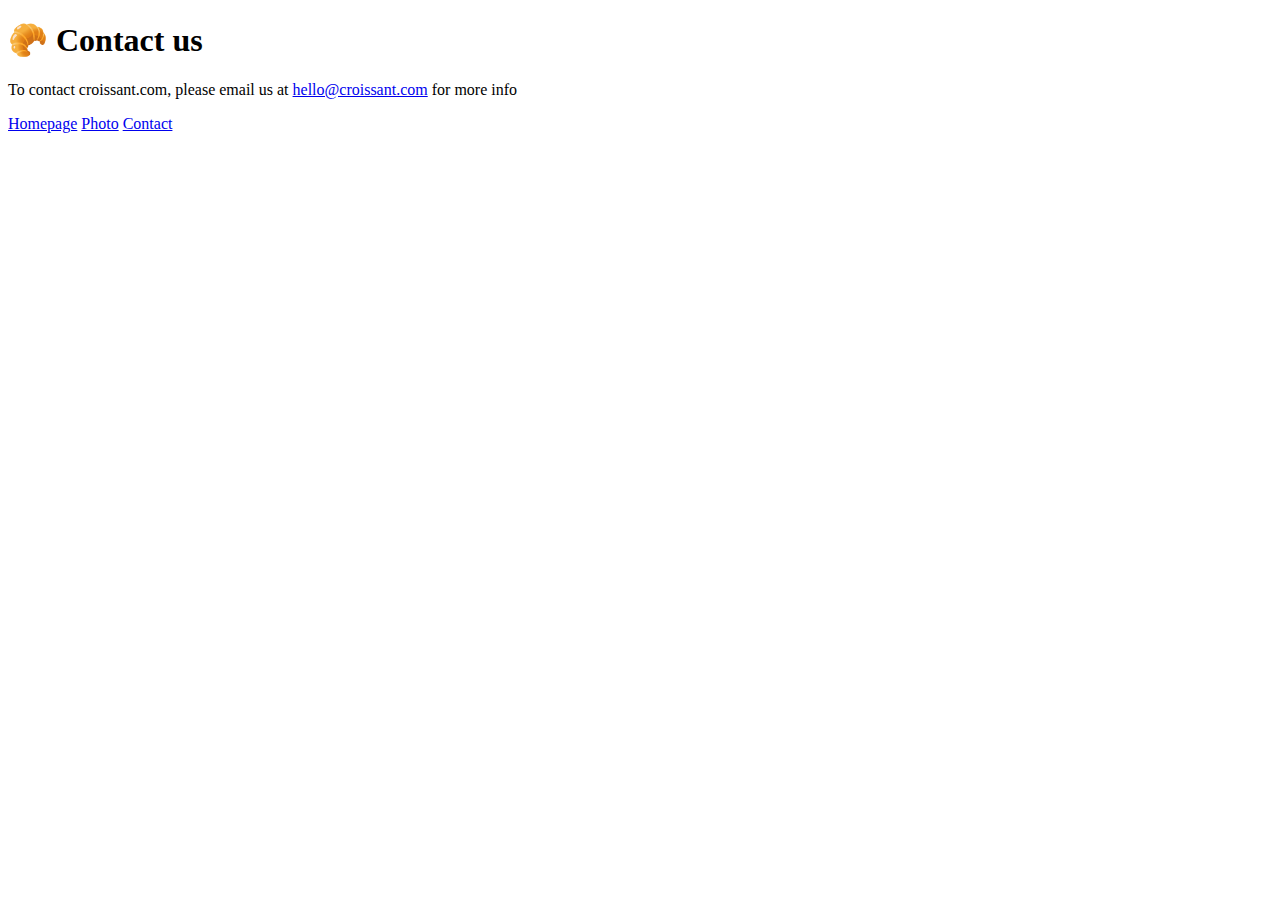
==== contact.html @ 804e02a6 "Created basic structure" ====
<!DOCTYPE html>
<html lang="en">
  <head>
    <meta charset="UTF-8" />
    <meta http-equiv="X-UA-Compatible" content="IE=edge" />
    <meta name="viewport" content="width=device-width, initial-scale=1.0" />
    <title>Contact us</title>
  </head>
  <body>
    <h1>🥐 Contact us</h1>
    <p>
      To contact croissant.com, please email us at
      <a href="mailto:hello@croissant.com">hello@croissant.com</a> for more info
    </p>
    <a href="/">Homepage</a>
    <a href="/photo.html">Photo</a>
    <a href="/contact.html">Contact</a>
  </body>
</html>
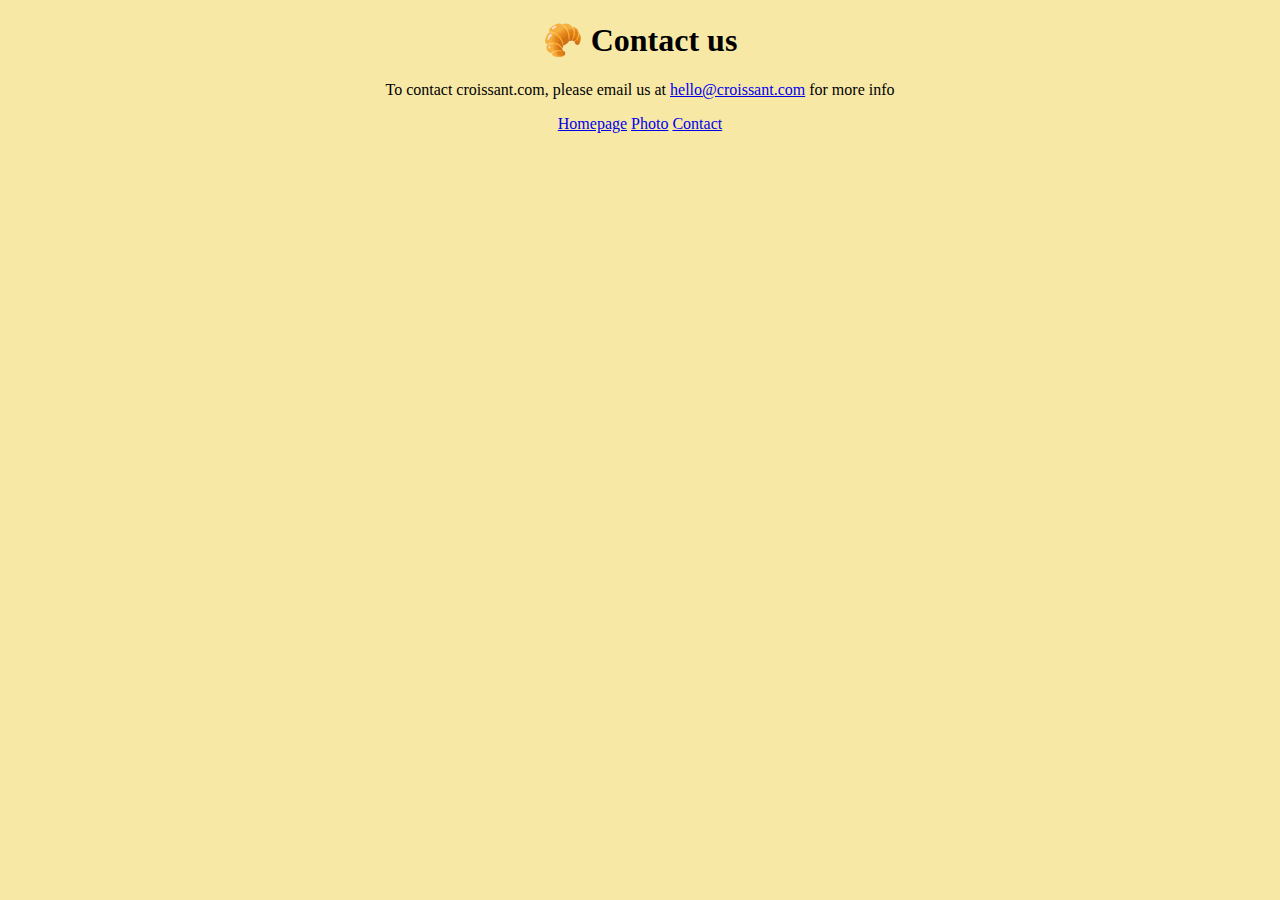
==== commit 284ced6e: "Added basic css properties" ====
--- a/contact.html
+++ b/contact.html
@@ -4,6 +4,7 @@
     <meta charset="UTF-8" />
     <meta http-equiv="X-UA-Compatible" content="IE=edge" />
     <meta name="viewport" content="width=device-width, initial-scale=1.0" />
+    <link rel="stylesheet" href="/css/styles.css" />
     <title>Contact us</title>
   </head>
   <body>
--- a/css/styles.css
+++ b/css/styles.css
@@ -0,0 +1,9 @@
+body {
+  background: #f8e8a6;
+  text-align: center;
+}
+
+.croissant-img {
+  display: block;
+  margin: 30px auto;
+}
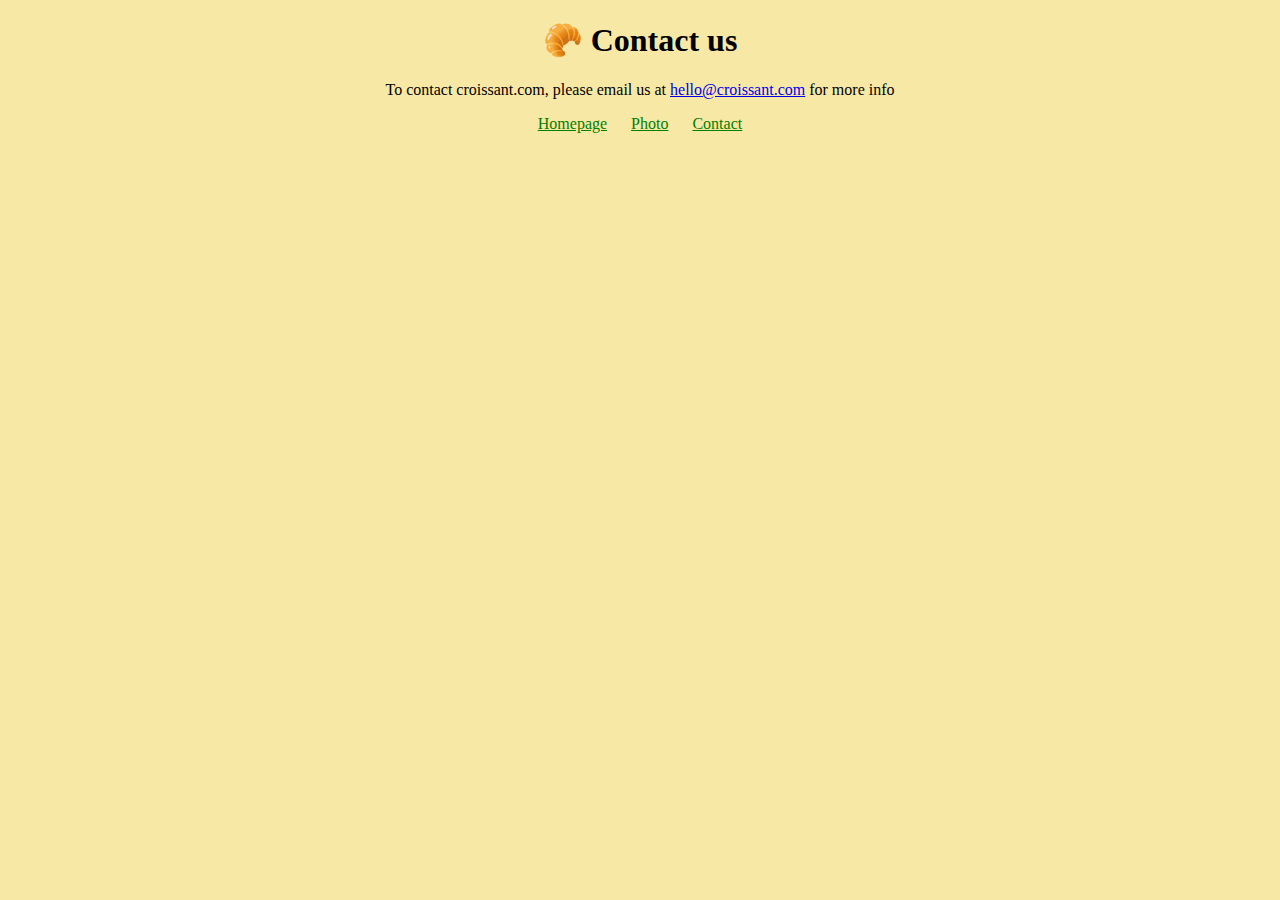
==== commit 2be9402d: "Added footer css styling" ====
--- a/contact.html
+++ b/contact.html
@@ -13,8 +13,10 @@
       To contact croissant.com, please email us at
       <a href="mailto:hello@croissant.com">hello@croissant.com</a> for more info
     </p>
-    <a href="/">Homepage</a>
-    <a href="/photo.html">Photo</a>
-    <a href="/contact.html">Contact</a>
+    <footer>
+      <a href="/">Homepage</a>
+      <a href="/photo.html">Photo</a>
+      <a href="/contact.html">Contact</a>
+    </footer>
   </body>
 </html>
--- a/css/styles.css
+++ b/css/styles.css
@@ -1,6 +1,11 @@
 body {
   background: #f8e8a6;
   text-align: center;
+}
+
+footer a {
+  margin: 0 10px;
+  color: green;
 }
 
 .croissant-img {
